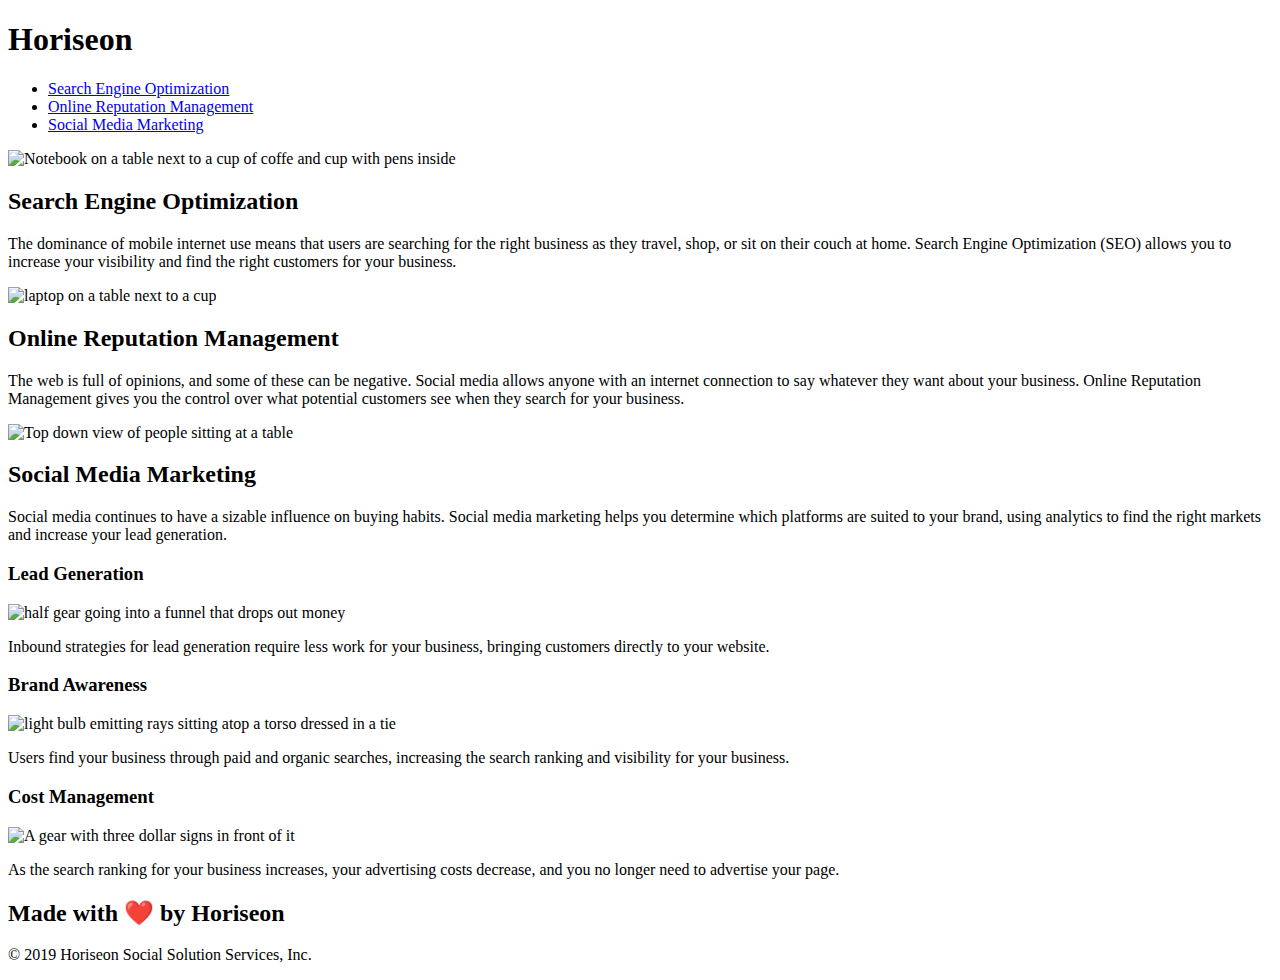
==== index.html @ ace43c86 "Moved index file" ====
<!DOCTYPE html>
<html lang="en-us">

<head>
    <link rel="stylesheet" href="./assets/css/style.css">
    <meta charset="UTF-8" />
    <title>Horiseon Social Solution Services</title>
</head>

<body>
    <section class="header">
        <h1>Hori<span class="seo">seo</span>n</h1>
        <article>
            <ul>
                <li>
                    <a href="#search-engine-optimization">Search Engine Optimization</a>
                </li>
                <li>
                    <a href="#online-reputation-management">Online Reputation Management</a>
                </li>
                <li>
                    <a href="#social-media-marketing">Social Media Marketing</a>
                </li>
            </ul>
        </article>
    </section>
    <section class="hero"></section>
    <section class="content">
        <article class="search-engine-optimization">
            <img src="./assets/images/search-engine-optimization.jpg" alt="Notebook on a table next to a cup of coffe and cup with pens inside" 
                class="float-left" />
            <h2>Search Engine Optimization</h2>
            <p>
                The dominance of mobile internet use means that users are searching for the right business as they travel, shop, or sit on their couch at home. Search Engine Optimization (SEO) allows you to increase your visibility and find the right customers for your business.
            </p>
        </article>
        <article id="online-reputation-management" class="online-reputation-management">
            <img src="./assets/images/online-reputation-management.jpg" alt="laptop on a table next to a cup" 
                class="float-right" />
            <h2>Online Reputation Management</h2>
            <p>
                The web is full of opinions, and some of these can be negative. Social media allows anyone with an internet connection to say whatever they want about your business. Online Reputation Management gives you the control over what potential customers see when they search for your business.
            </p>
        </article>
        <article id="social-media-marketing" class="social-media-marketing">
            <img src="./assets/images/social-media-marketing.jpg" alt="Top down view of people sitting at a table" class="float-left" />
            <h2>Social Media Marketing</h2>
            <p>
                Social media continues to have a sizable influence on buying habits. Social media marketing helps you determine which platforms are suited to your brand, using analytics to find the right markets and increase your lead generation.
            </p>
        </article>
    </section>
    <section class="benefits">
        <article class="benefit-lead">
            <h3>Lead Generation</h3>
            <img src="./assets/images/lead-generation.png" alt="half gear going into a funnel that drops out money"
            />
            <p>
                Inbound strategies for lead generation require less work for your business, bringing customers directly to your website.
            </p>
        </article>
        <article class="benefit-brand">
            <h3>Brand Awareness</h3>
            <img src="./assets/images/brand-awareness.png" alt="light bulb emitting rays sitting atop a torso dressed in a tie"/>
            <p>
                Users find your business through paid and organic searches, increasing the search ranking and visibility for your business.
            </p>
        </article>
        <article class="benefit-cost">
            <h3>Cost Management</h3>
            <img src="./assets/images/cost-management.png" alt="A gear with three dollar signs in front of it" />
            <p>
                As the search ranking for your business increases, your advertising costs decrease, and you no longer need to advertise your page.
            </p>
        </article>
    </section>
    <footer>
        <h2>Made with ❤️️ by Horiseon</h2>
        <p>
            &copy; 2019 Horiseon Social Solution Services, Inc.
        </p>
    </footer>
</body>

</html>
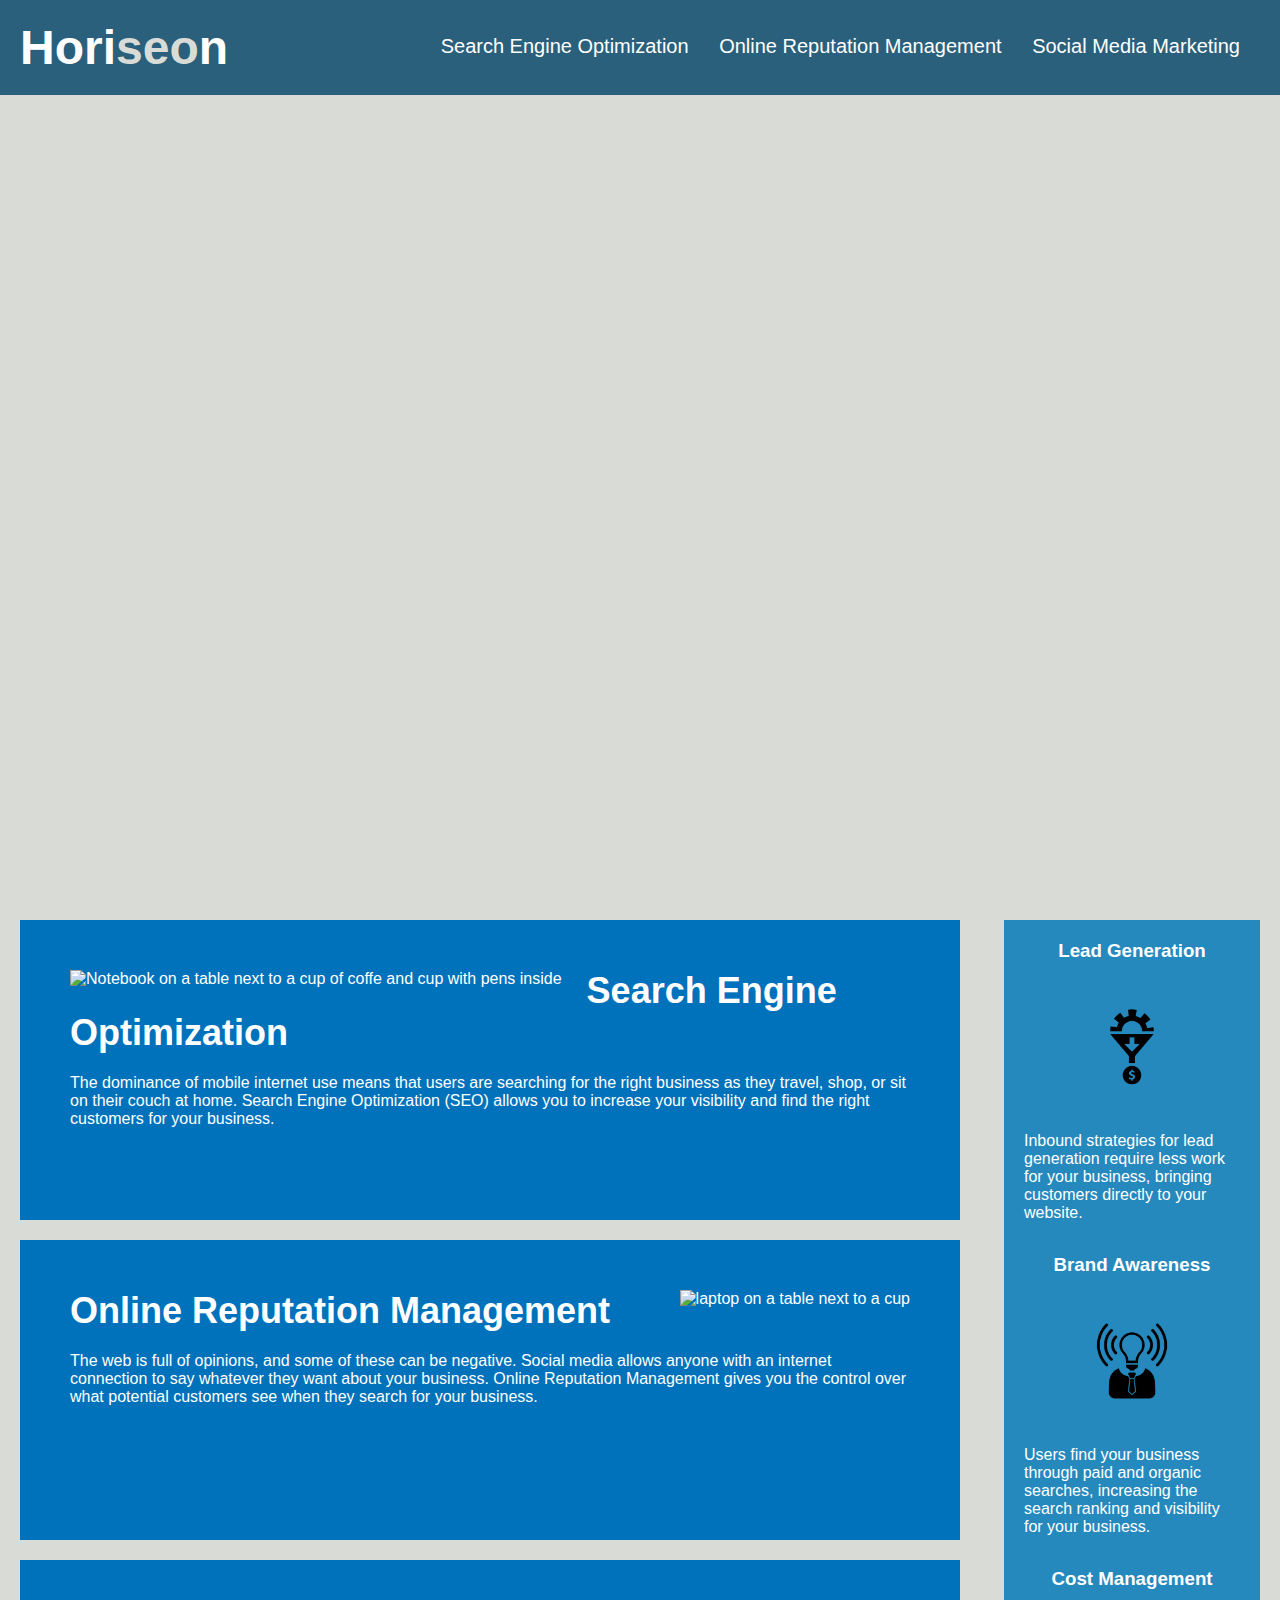
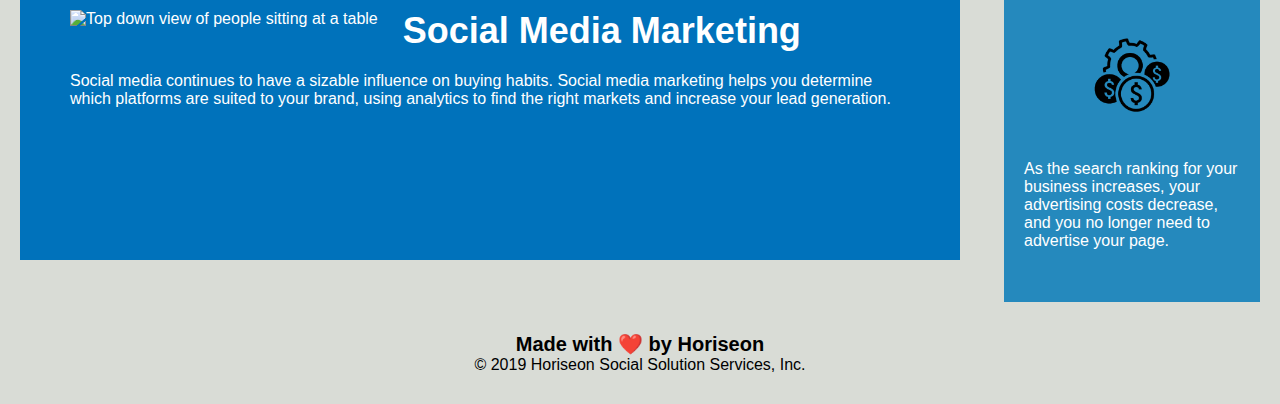
==== commit 25d07df2: "Fixed links" ====
--- a/index.html
+++ b/index.html
@@ -26,7 +26,7 @@
     </section>
     <section class="hero"></section>
     <section class="content">
-        <article class="search-engine-optimization">
+        <article id="search-engine-optimization" class="search-engine-optimization">
             <img src="./assets/images/search-engine-optimization.jpg" alt="Notebook on a table next to a cup of coffe and cup with pens inside" 
                 class="float-left" />
             <h2>Search Engine Optimization</h2>
--- a/assets/css/style.css
+++ b/assets/css/style.css
@@ -0,0 +1,203 @@
+* {
+    box-sizing: border-box;
+    padding: 0;
+    margin: 0;
+}
+
+body {
+    background-color: #d9dcd6;
+}
+
+.header {
+    padding: 20px;
+    font-family: 'Trebuchet MS', 'Lucida Sans Unicode', 'Lucida Grande', 'Lucida Sans', Arial, sans-serif;
+    background-color: #2a607c;
+    color: #ffffff;
+}
+
+.header h1 {
+    display: inline-block;
+    font-size: 48px;
+}
+
+.header h1 .seo {
+    color: #d9dcd6;
+}
+
+.header article {
+    padding-top: 15px;
+    margin-right: 20px;
+    float: right;
+    font-family: 'Gill Sans', 'Gill Sans MT', Calibri, 'Trebuchet MS', sans-serif;
+    font-size: 20px;
+}
+
+ .header article ul {
+    list-style-type: none;
+}
+
+ .header article ul li {
+    display: inline-block;
+    margin-left: 25px;
+}
+
+a {
+    color: #ffffff;
+    text-decoration: none;
+}
+
+p {
+    font-size: 16px;
+}
+
+.hero {
+    height: 800px;
+    width: 100%;
+    margin-bottom: 25px;
+    background-image: url("../images/digital-marketing-meeting.jpg");
+    background-size: cover;
+    background-position: center;
+}
+
+.float-left {
+    float: left;
+    margin-right: 25px;
+}
+
+.float-right {
+    float: right;
+    margin-left: 25px;
+}
+
+.content {
+    width: 75%;
+    display: inline-block;
+    margin-right: 20px;
+}
+
+.benefits {
+    margin-right: 20px;
+    padding: 20px;
+    clear: both;
+    float: right;
+    width: 20%;
+    height: 100%;
+    font-family: 'Gill Sans', 'Gill Sans MT', Calibri, 'Trebuchet MS', sans-serif;
+    background-color: #2589bd;
+}
+
+.benefit-lead {
+    margin-bottom: 32px;
+    color: #ffffff;
+}
+
+.benefit-brand {
+    margin-bottom: 32px;
+    color: #ffffff;
+}
+
+.benefit-cost {
+    margin-bottom: 32px;
+    color: #ffffff;
+}
+
+.benefit-lead h3 {
+    margin-bottom: 10px;
+    text-align: center;
+}
+
+.benefit-brand h3 {
+    margin-bottom: 10px;
+    text-align: center;
+}
+
+.benefit-cost h3 {
+    margin-bottom: 10px;
+    text-align: center;
+}
+
+.benefit-lead img {
+    display: block;
+    margin: 10px auto;
+    max-width: 150px;
+}
+
+.benefit-brand img {
+    display: block;
+    margin: 10px auto;
+    max-width: 150px;
+}
+
+.benefit-cost img {
+    display: block;
+    margin: 10px auto;
+    max-width: 150px;
+}
+
+.search-engine-optimization {
+    margin-bottom: 20px;
+    margin-left:  20px;
+    padding: 50px;
+    height: 300px;
+    font-family: 'Gill Sans', 'Gill Sans MT', Calibri, 'Trebuchet MS', sans-serif;
+    background-color: #0072bb;
+    color: #ffffff;
+}
+
+.online-reputation-management {
+    margin-bottom: 20px;
+    margin-left:  20px;
+    padding: 50px;
+    height: 300px;
+    font-family: 'Gill Sans', 'Gill Sans MT', Calibri, 'Trebuchet MS', sans-serif;
+    background-color: #0072bb;
+    color: #ffffff;
+}
+
+.social-media-marketing {
+    margin-bottom: 20px;
+    margin-left:  20px;
+    padding: 50px;
+    height: 300px;
+    font-family: 'Gill Sans', 'Gill Sans MT', Calibri, 'Trebuchet MS', sans-serif;
+    background-color: #0072bb;
+    color: #ffffff;
+}
+
+.search-engine-optimization img {
+    max-height: 200px;
+}
+
+.online-reputation-management img {
+    max-height: 200px;
+}
+
+.social-media-marketing img {
+    max-height: 200px;
+}
+
+.search-engine-optimization h2 {
+    margin-bottom: 20px;
+    font-size: 36px;
+}
+
+.online-reputation-management h2 {
+    margin-bottom: 20px;
+    font-size: 36px;
+}
+
+.social-media-marketing h2 {
+    margin-bottom: 20px;
+    font-size: 36px;
+}
+
+footer {
+    padding: 30px;
+    clear: both;
+    font-family: 'Trebuchet MS', 'Lucida Sans Unicode', 'Lucida Grande', 'Lucida Sans', Arial, sans-serif;
+    text-align: center;
+}
+
+footer h2 {
+    font-size: 20px;
+}
